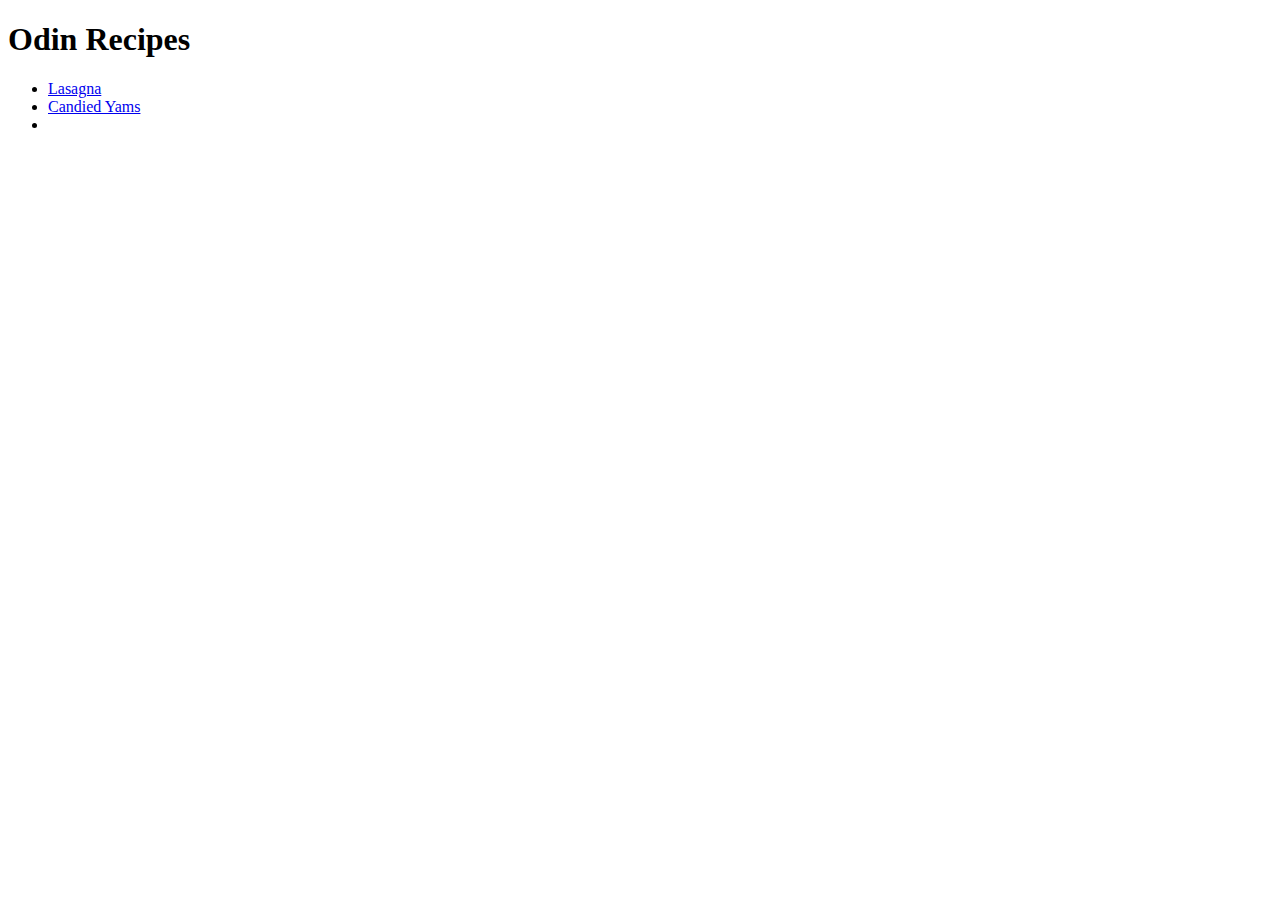
==== index.html @ 6dca959a "added yams recipe" ====
<!DOCTYPE html>
<html lang="en">
<head>
    <meta charset="UTF-8">
    <meta name="viewport" content="width=device-width, initial-scale=1.0">
    <title>Odin Recipes</title>
</head>
<body>
    <h1>Odin Recipes</h1>
    <ul>
    <li><a href="./recipes/lasagna.html">Lasagna</a></li>
    <li><a href="./recipes/Candied-Yams.html">Candied Yams</li></a>
    <li><a href=""></a></li>


</body>
</html>
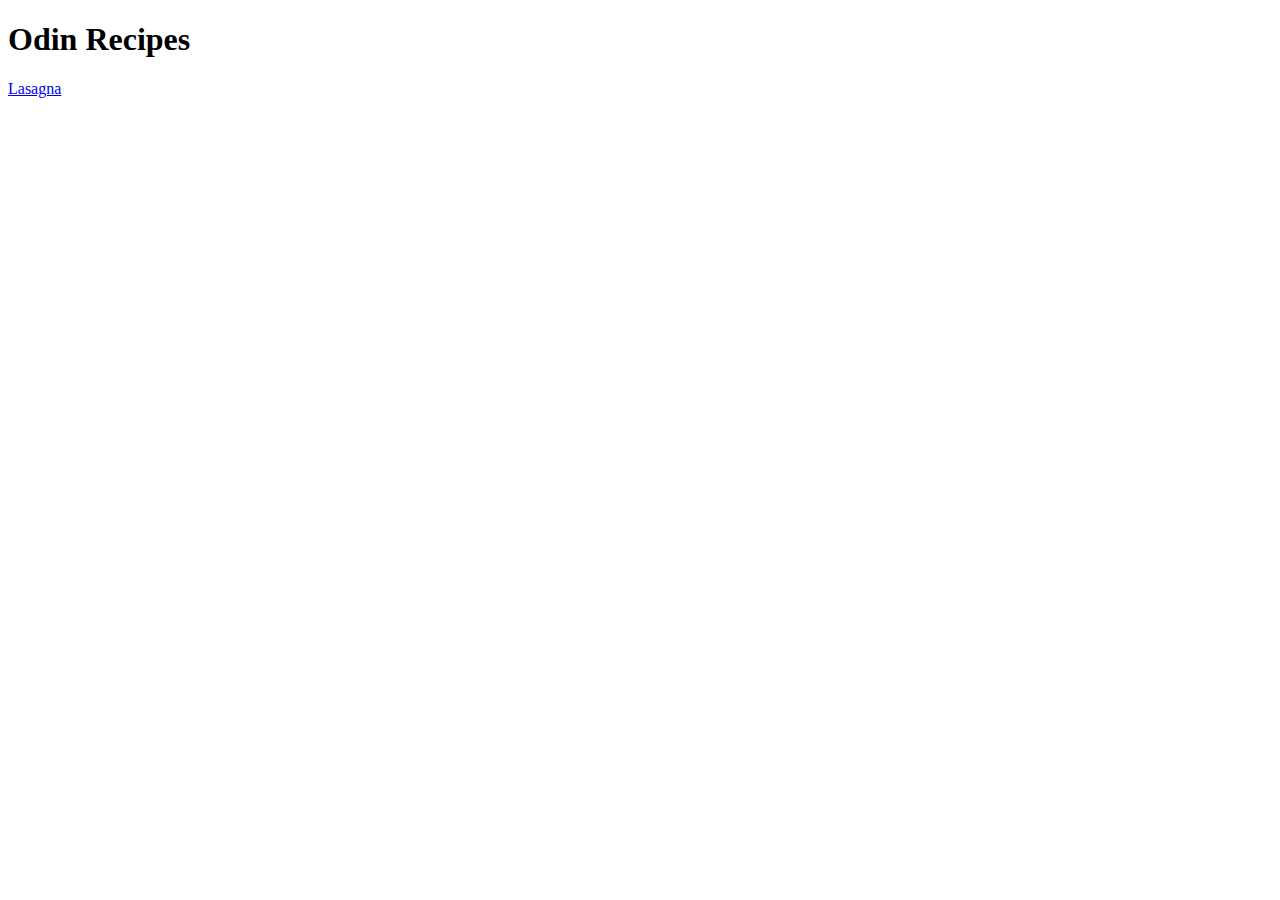
==== commit f204886b: "added two webpages, index.html and lasagna under the recipes folder" ====
--- a/index.html
+++ b/index.html
@@ -7,11 +7,6 @@
 </head>
 <body>
     <h1>Odin Recipes</h1>
-    <ul>
-    <li><a href="./recipes/lasagna.html">Lasagna</a></li>
-    <li><a href="./recipes/Candied-Yams.html">Candied Yams</li></a>
-    <li><a href=""></a></li>
-
-
+    <a href="./recipes/lasagna.html">Lasagna</a>
 </body>
 </html>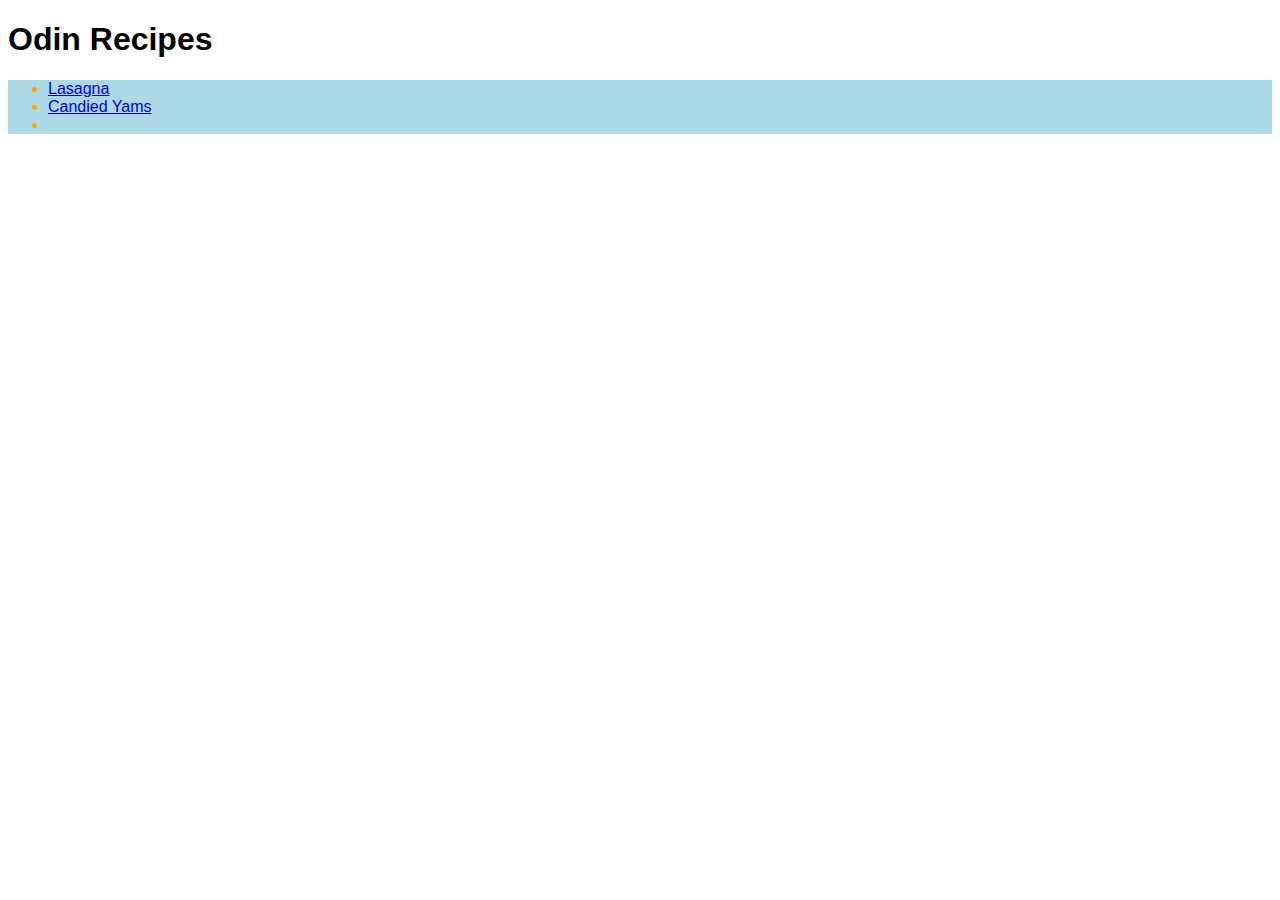
==== commit 60bbb1bd: "added css to recipes site, with newly learned css rules, such as color, fonts, weights" ====
--- a/index.html
+++ b/index.html
@@ -4,9 +4,15 @@
     <meta charset="UTF-8">
     <meta name="viewport" content="width=device-width, initial-scale=1.0">
     <title>Odin Recipes</title>
+    <link rel="stylesheet" href="style.css">
 </head>
 <body>
     <h1>Odin Recipes</h1>
-    <a href="./recipes/lasagna.html">Lasagna</a>
+    <ul>
+    <li><a href="./recipes/lasagna.html">Lasagna</a></li>
+    <li><a href="./recipes/Candied-Yams.html">Candied Yams</li></a>
+    <li><a href=""></a></li>
+
+
 </body>
 </html>--- a/style.css
+++ b/style.css
@@ -0,0 +1,15 @@
+body{
+    font-family: 'Franklin Gothic Medium', 'Arial Narrow', Arial, sans-serif;
+}
+ul{
+    background-color: lightblue;
+    color: orange;
+}
+.title{
+    font-size: 100px;
+    font-weight: bold;
+}
+ol{
+    background-color: lightgreen;
+    color: black;
+}